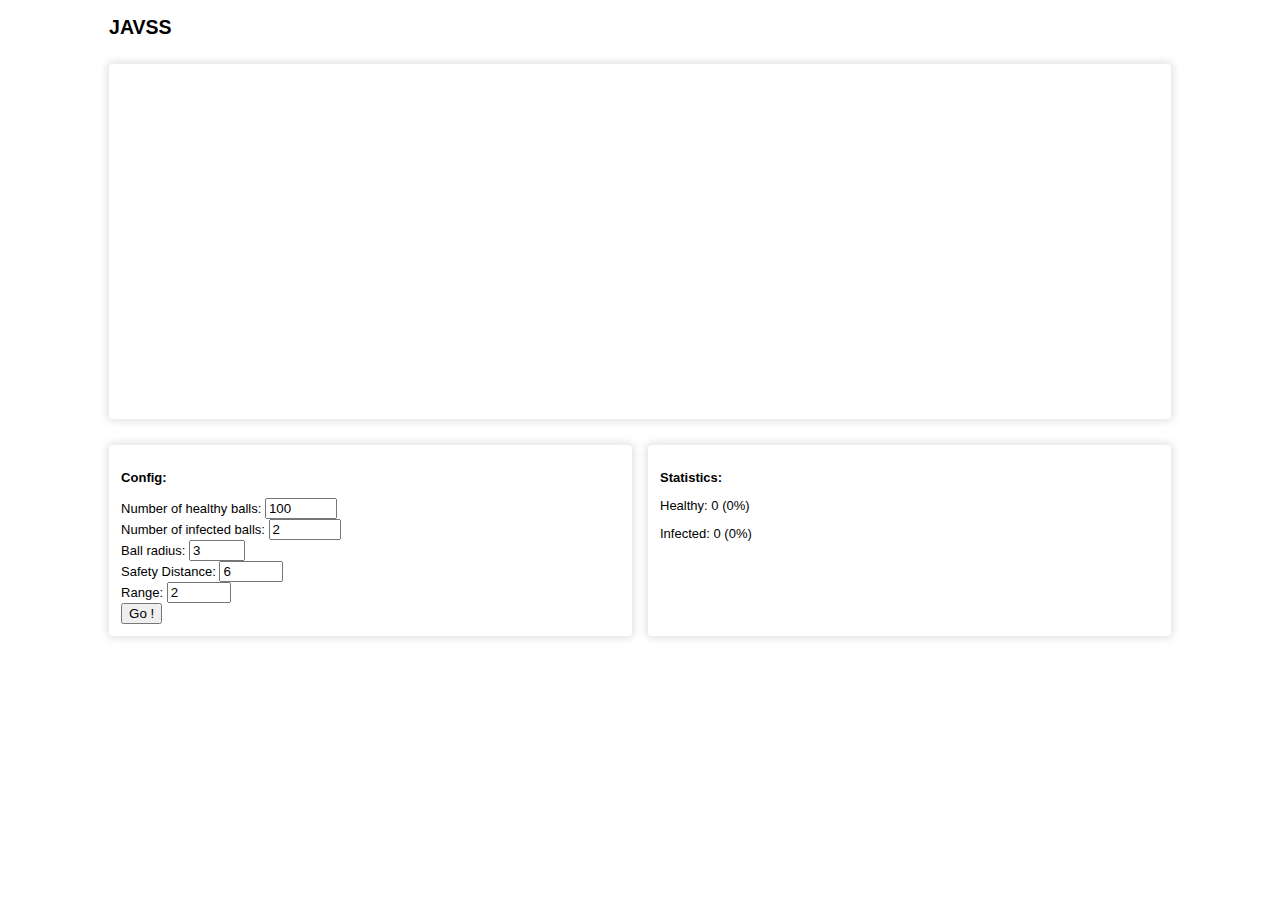
==== src/index.html @ 49fea89b "Add style" ====
<!DOCTYPE html>
<html>
<head>
    <meta charset="utf-8" />
    <title>JAVSS - Moving Like A Virus</title>
    <link rel="stylesheet" href="css/style.css">
</head>
<body>

<div class="title-container">
    <h2>JAVSS</h1>
</div>

<div class="card playground-container">
    <canvas id="playground" width="1024" height="320"></canvas>
</div>

<div class="control-panel">
    <div class="card menu-container">
        <p class="card-title">Config:</p>
        <form id="config">
            <label for="maxBallsHealthy">Number of healthy balls: </label>
            <input type="number" id="maxBallsHealthy" value="100" min="1" max="1000"></br>

            <label for="maxBallsInfected">Number of infected balls: </label>
            <input type="number" id="maxBallsInfected" value="2" min="1" max="1000"></br>

            <label for="radius">Ball radius: </label>
            <input type="number" id="radius" value="3" min="1" max="20"></br>

            <label for="safeDist">Safety Distance: </label>
            <input type="number" id="safeDist" value="6" min="1" max="100"></br>

            <label for="range">Range: </label>
            <input type="number" id="range" value="2" min="1" max="100"></br>
        </form>
        <button onclick="startDancing()">Go !</button>
    </div>

    <div class="card">
        <p class="card-title">Statistics:</p>
        <p>Healthy: <span id="healthy">0 (0%)</span></p>
        <p>Infected: <span id="infected">0 (0%)</span></p>
    </div>
</div>

<script src="https://ajax.googleapis.com/ajax/libs/jquery/3.3.1/jquery.min.js"></script>
<script src="js/peopleGenerator.js"></script>
<script src="js/app.js"></script>

</body>
</html>
---- src/css/style.css ----
body {
    font-family: "Open Sans", verdana, arial, sans-serif;
    font-size: small;
}

.title-container {
    margin: 0% 8%;
}

.menu-container {

}

.card {
    padding: 12px;
    box-shadow: 0 0 8px 2px #E0E0E0;
	border-radius: 4px;
}

.card-title {
    font-weight: bold;
}

.control-panel {
    margin: 0% 8%;
	display: grid;
	grid-template-columns: 1fr 1fr;
	grid-gap: 16px;
}

.playground-container {
    margin: 2% 8%;
    padding: 16px;
}
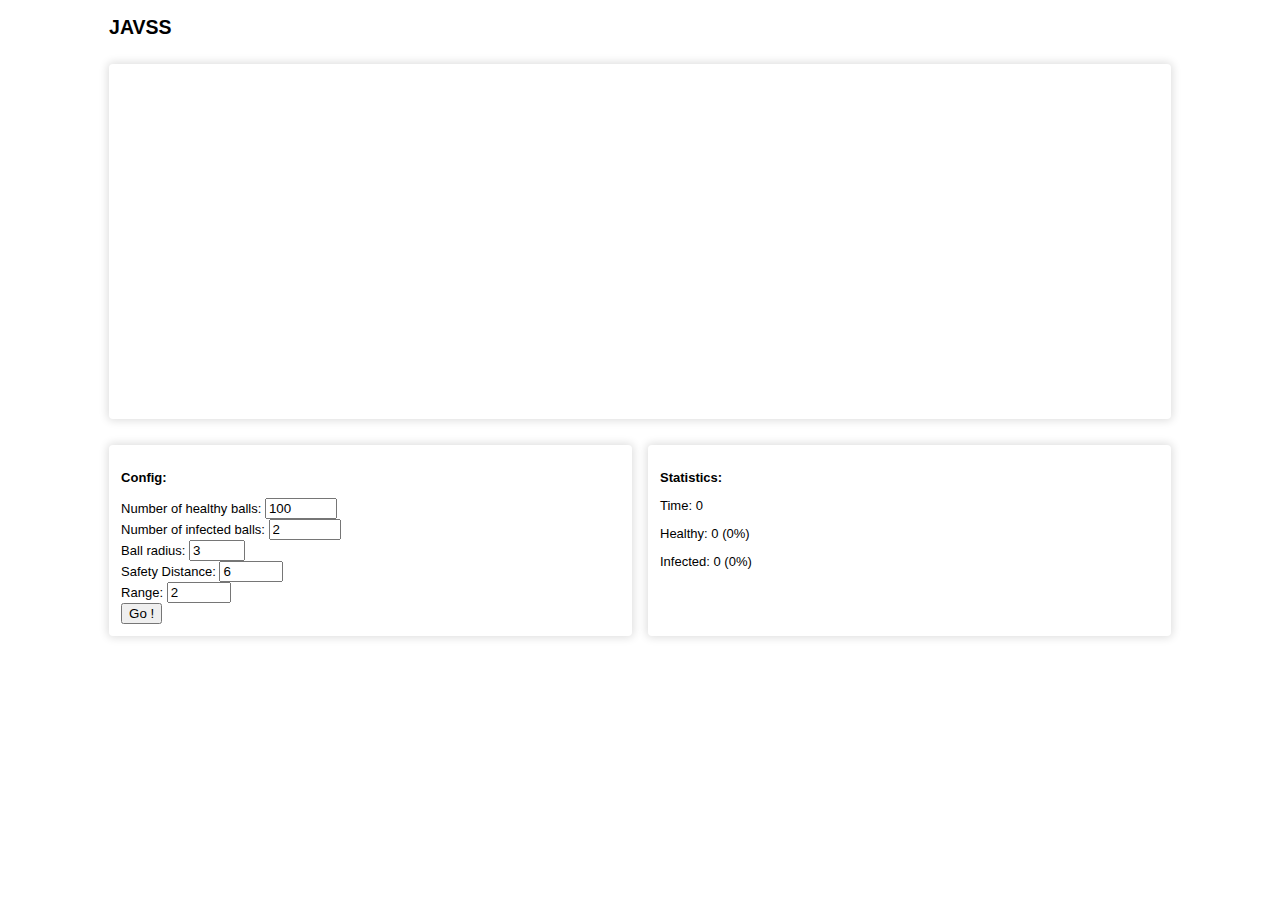
==== commit f79cfcc0: "Add time" ====
--- a/src/index.html
+++ b/src/index.html
@@ -39,6 +39,7 @@
 
     <div class="card">
         <p class="card-title">Statistics:</p>
+        <p>Time: <span id="time">0</span></p>
         <p>Healthy: <span id="healthy">0 (0%)</span></p>
         <p>Infected: <span id="infected">0 (0%)</span></p>
     </div>
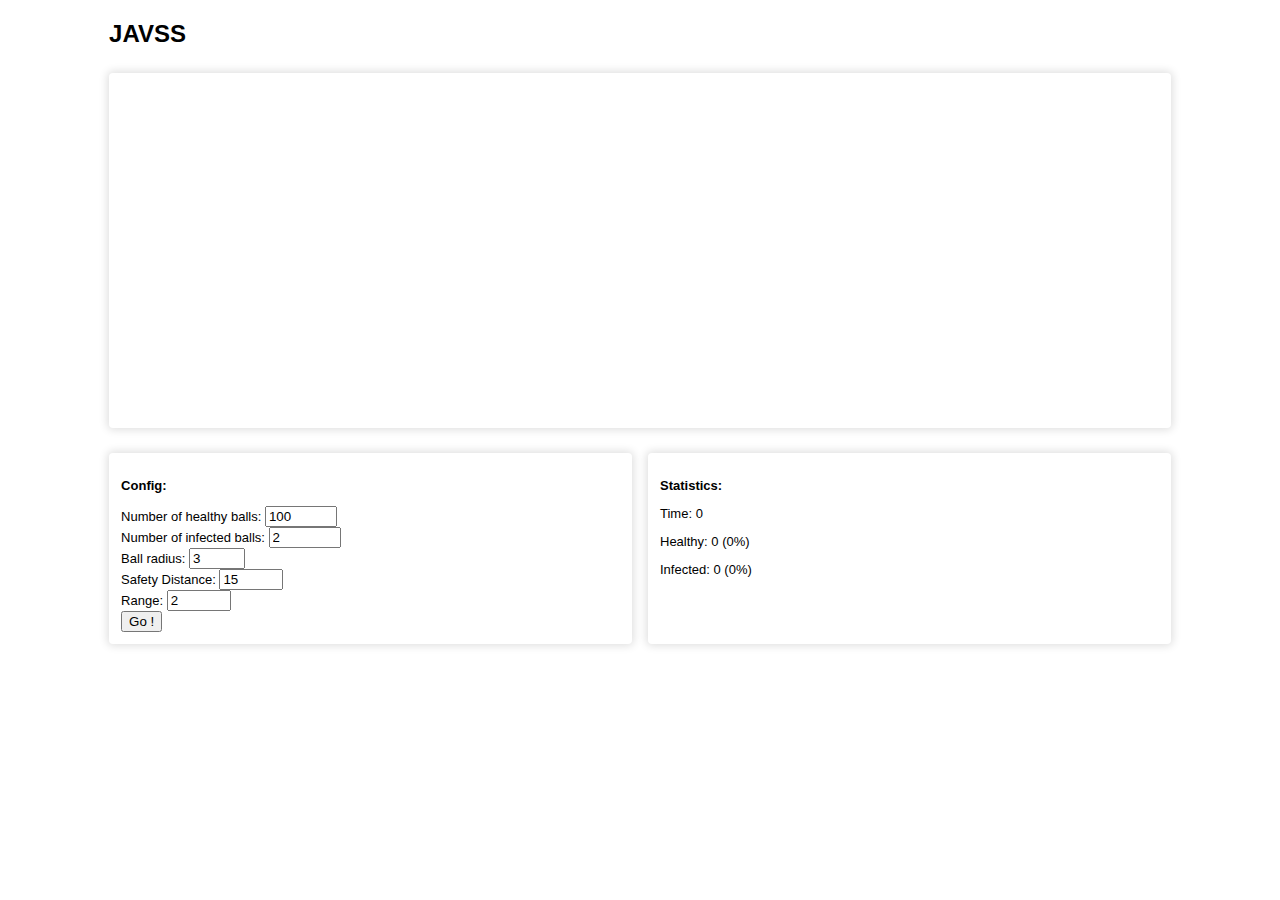
==== commit cf633673: "Add new movement type" ====
--- a/src/index.html
+++ b/src/index.html
@@ -26,10 +26,10 @@
             <input type="number" id="maxBallsInfected" value="2" min="1" max="1000"></br>
 
             <label for="radius">Ball radius: </label>
-            <input type="number" id="radius" value="3" min="1" max="20"></br>
+            <input type="number" id="radius" value="3" min="1" max="30"></br>
 
             <label for="safeDist">Safety Distance: </label>
-            <input type="number" id="safeDist" value="6" min="1" max="100"></br>
+            <input type="number" id="safeDist" value="15" min="1" max="100"></br>
 
             <label for="range">Range: </label>
             <input type="number" id="range" value="2" min="1" max="100"></br>
--- a/src/css/style.css
+++ b/src/css/style.css
@@ -1,6 +1,5 @@
 body {
     font-family: "Open Sans", verdana, arial, sans-serif;
-    font-size: small;
 }
 
 .title-container {
@@ -14,7 +13,8 @@
 .card {
     padding: 12px;
     box-shadow: 0 0 8px 2px #E0E0E0;
-	border-radius: 4px;
+    border-radius: 4px;
+    font-size: small;
 }
 
 .card-title {
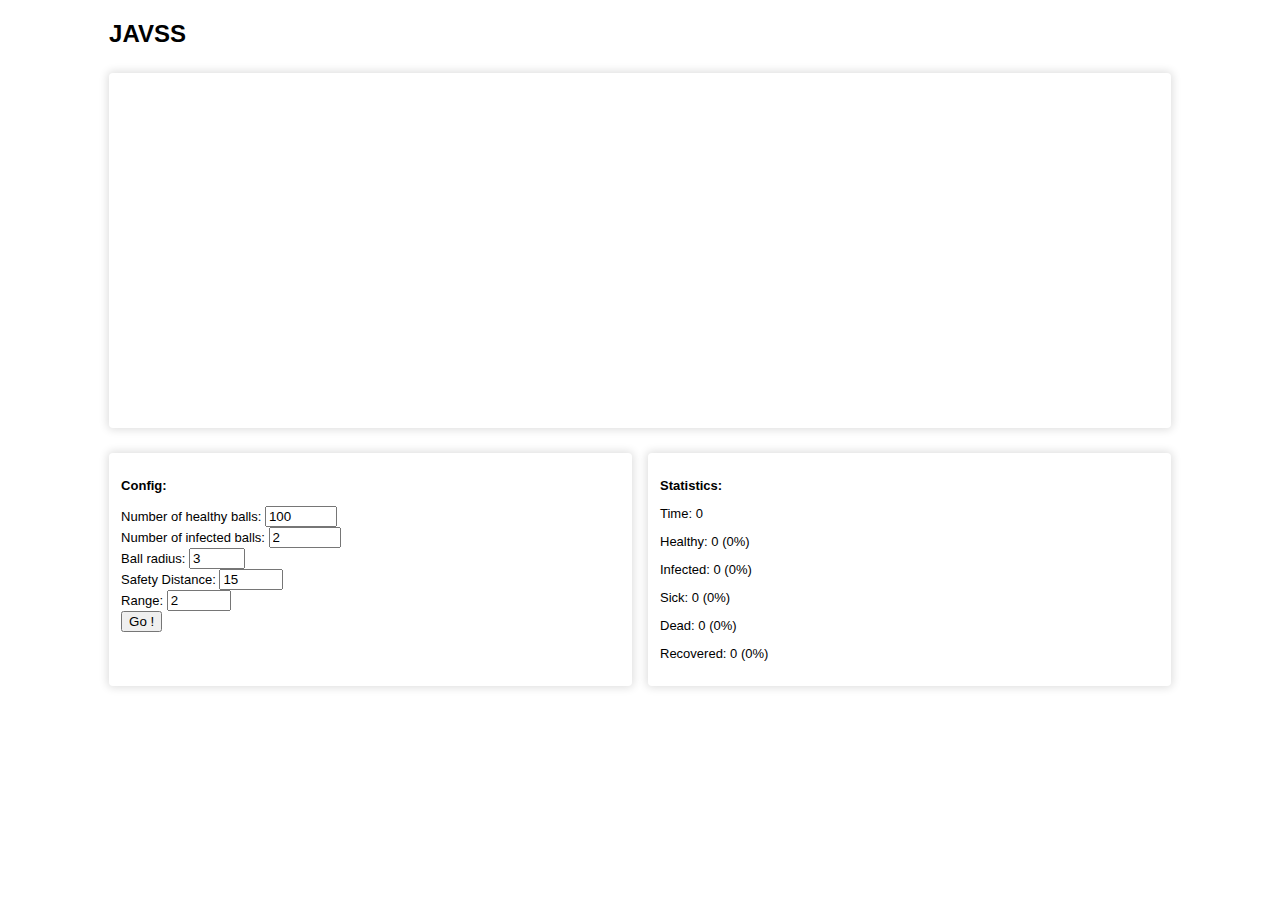
==== commit bd176cb2: "Add plots and sick, dead, recovered statuses" ====
--- a/src/index.html
+++ b/src/index.html
@@ -42,9 +42,17 @@
         <p>Time: <span id="time">0</span></p>
         <p>Healthy: <span id="healthy">0 (0%)</span></p>
         <p>Infected: <span id="infected">0 (0%)</span></p>
+        <p>Sick: <span id="sick">0 (0%)</span></p>
+        <p>Dead: <span id="dead">0 (0%)</span></p>
+        <p>Recovered: <span id="recovered">0 (0%)</span></p>
     </div>
 </div>
 
+<div class="plot-outer-container">
+    <div id="graph"><!-- Plotly chart will be drawn inside this DIV --></div>
+</div>
+
+<script src="https://cdn.plot.ly/plotly-latest.min.js"></script>
 <script src="https://ajax.googleapis.com/ajax/libs/jquery/3.3.1/jquery.min.js"></script>
 <script src="js/peopleGenerator.js"></script>
 <script src="js/app.js"></script>
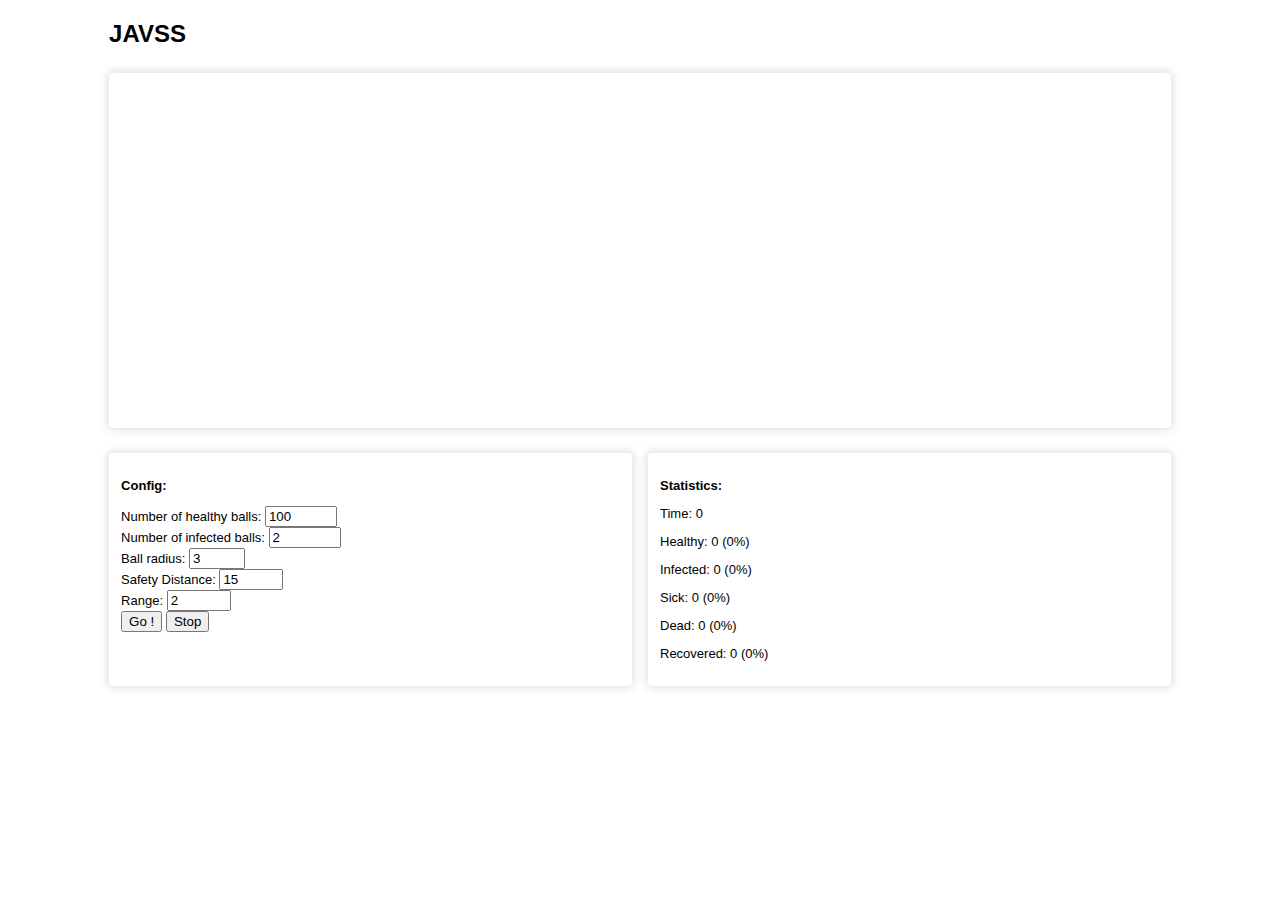
==== commit 4787de82: "Add stop button" ====
--- a/src/index.html
+++ b/src/index.html
@@ -35,6 +35,7 @@
             <input type="number" id="range" value="2" min="1" max="100"></br>
         </form>
         <button onclick="startDancing()">Go !</button>
+        <button onclick="stopDancing()">Stop</button>
     </div>
 
     <div class="card">
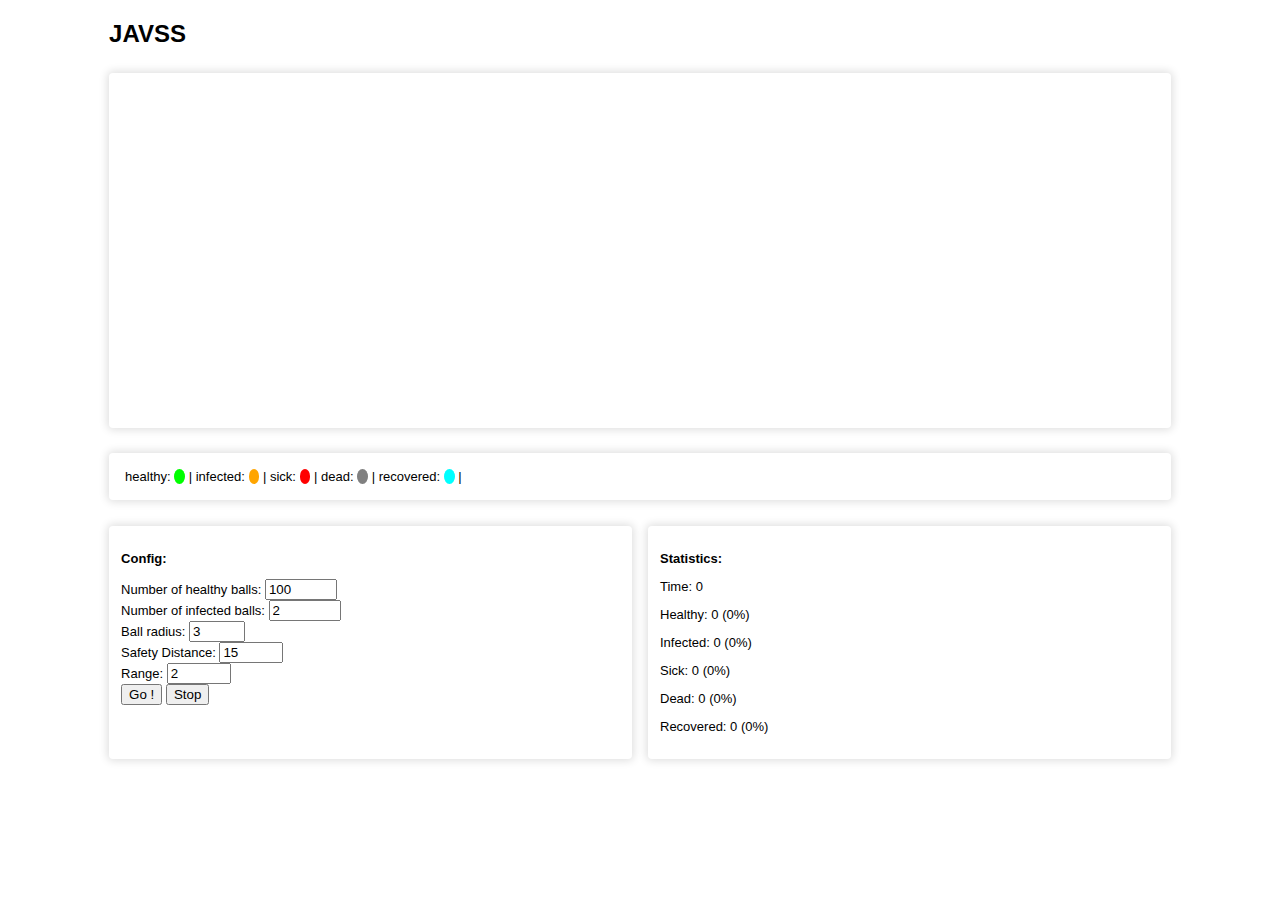
==== commit e81c21bd: "Add playground legend" ====
--- a/src/index.html
+++ b/src/index.html
@@ -13,6 +13,9 @@
 
 <div class="card playground-container">
     <canvas id="playground" width="1024" height="320"></canvas>
+</div>
+
+<div id="playground-legend" class="card playground-legend">
 </div>
 
 <div class="control-panel">
--- a/src/css/style.css
+++ b/src/css/style.css
@@ -31,4 +31,14 @@
 .playground-container {
     margin: 2% 8%;
     padding: 16px;
+}
+
+.playground-legend {
+    margin: 2% 8%;
+    padding: 16px;
+}
+
+.playground-legend .legend-element {
+    background-color: var(--color);
+    border-radius: 50%;
 }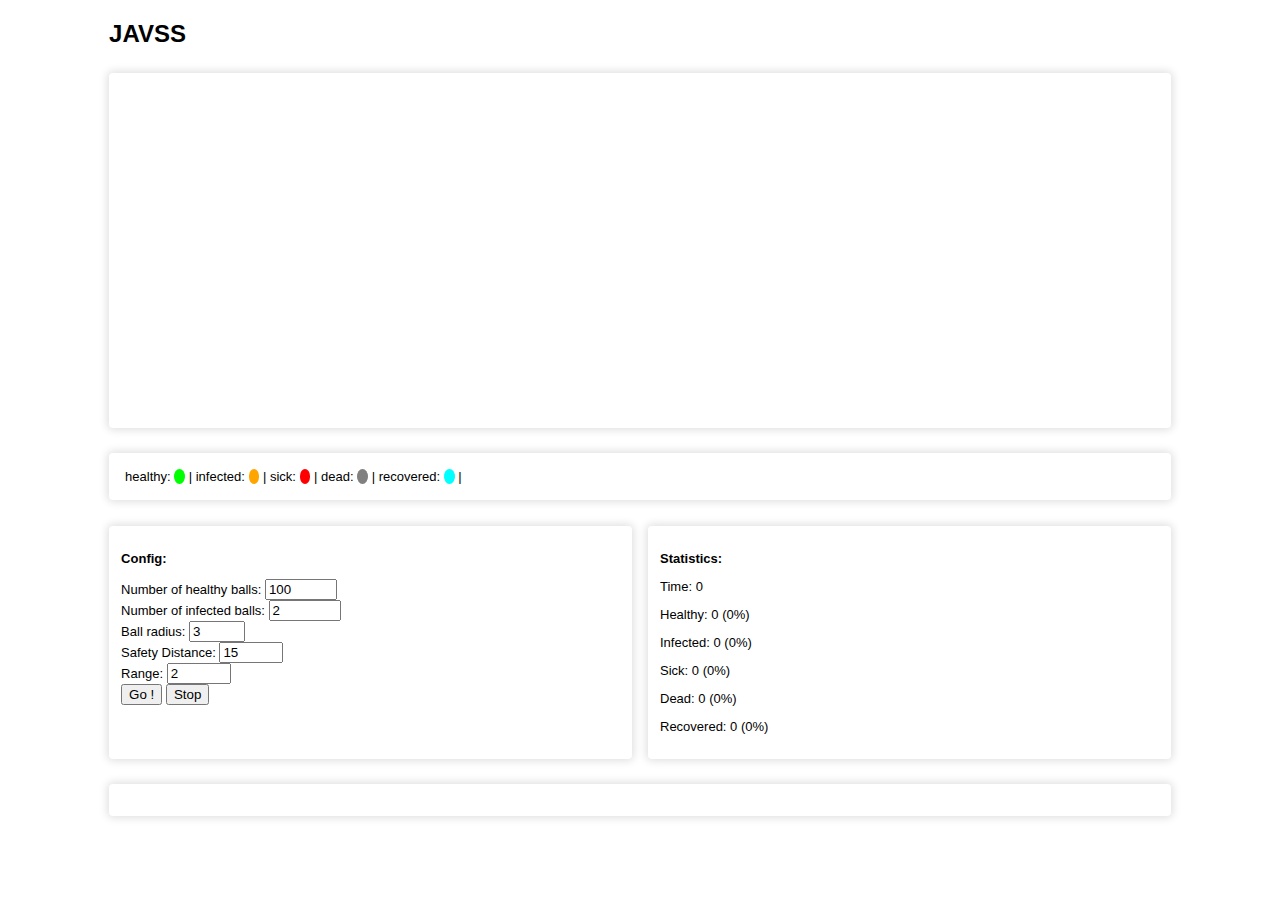
==== commit 104cf878: "Fix plot div style" ====
--- a/src/index.html
+++ b/src/index.html
@@ -52,7 +52,7 @@
     </div>
 </div>
 
-<div class="plot-outer-container">
+<div class="card wide-panel plot-outer-container">
     <div id="graph"><!-- Plotly chart will be drawn inside this DIV --></div>
 </div>
 
--- a/src/css/style.css
+++ b/src/css/style.css
@@ -4,10 +4,6 @@
 
 .title-container {
     margin: 0% 8%;
-}
-
-.menu-container {
-
 }
 
 .card {
@@ -28,12 +24,7 @@
 	grid-gap: 16px;
 }
 
-.playground-container {
-    margin: 2% 8%;
-    padding: 16px;
-}
-
-.playground-legend {
+.wide-panel, .playground-legend, .playground-container {
     margin: 2% 8%;
     padding: 16px;
 }
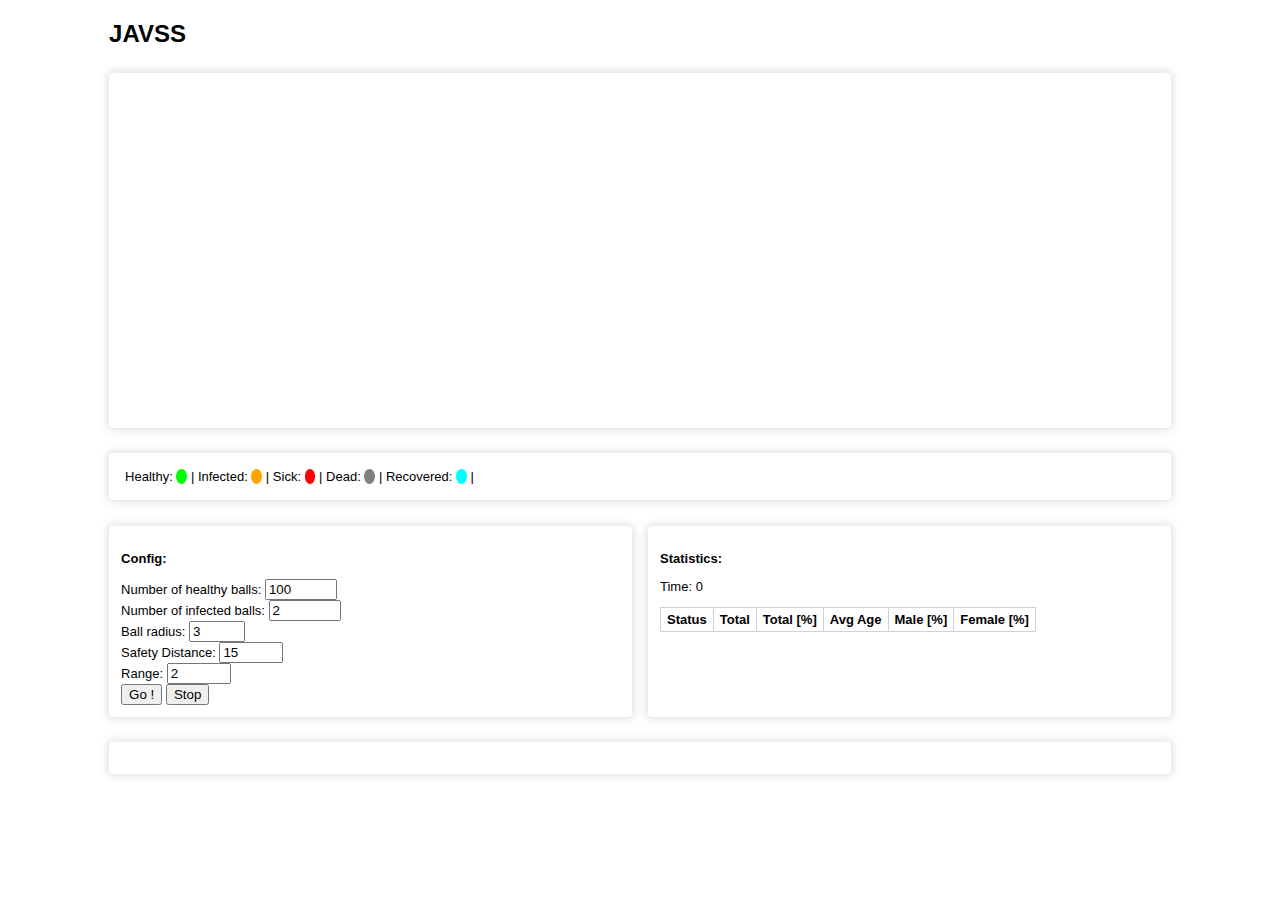
==== commit 1dd4983a: "Format statistics" ====
--- a/src/index.html
+++ b/src/index.html
@@ -44,11 +44,19 @@
     <div class="card">
         <p class="card-title">Statistics:</p>
         <p>Time: <span id="time">0</span></p>
-        <p>Healthy: <span id="healthy">0 (0%)</span></p>
-        <p>Infected: <span id="infected">0 (0%)</span></p>
-        <p>Sick: <span id="sick">0 (0%)</span></p>
-        <p>Dead: <span id="dead">0 (0%)</span></p>
-        <p>Recovered: <span id="recovered">0 (0%)</span></p>
+        <table id="table-stats">
+            <thead>
+                <th>Status</th>
+                <th>Total</th>
+                <th>Total [%]</th>
+                <th>Avg Age</th>
+                <th>Male [%]</th>
+                <th>Female [%]</th>
+            </thead>
+            <tbody>
+
+            </tbody>
+        </table>
     </div>
 </div>
 
--- a/src/css/style.css
+++ b/src/css/style.css
@@ -32,4 +32,20 @@
 .playground-legend .legend-element {
     background-color: var(--color);
     border-radius: 50%;
+}
+
+table {
+    border-collapse: collapse;
+}
+
+table th {
+    border: 1px solid #ced1d7;
+    padding: 4px 6px;
+    text-align: center;
+}
+
+table td {
+    border: 1px solid #ced1d7;
+    padding: 4px;
+    text-align: right;
 }